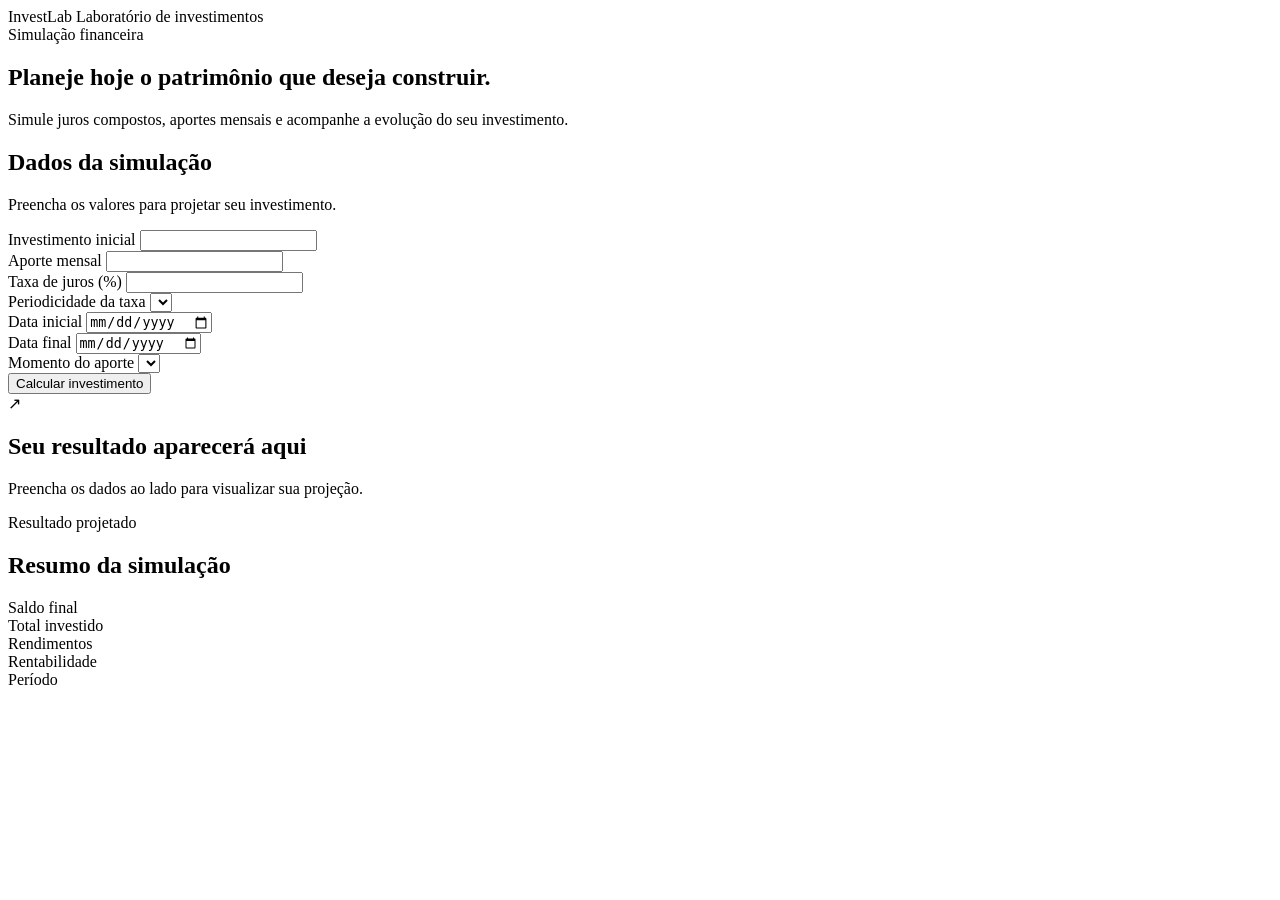
==== src/main/resources/templates/index.html @ 9c68957b "feat: support effective annual interest rates" ====
<!DOCTYPE html>
<html lang="pt-BR" xmlns:th="http://www.thymeleaf.org">
<head>
    <meta charset="UTF-8">
    <meta name="viewport" content="width=device-width, initial-scale=1.0">

    <title>InvestLab | Simulador de Investimentos</title>

    <link rel="stylesheet" th:href="@{/css/style.css}">
    <link rel="stylesheet" th:href="@{/css/evolution-table.css}">
    <link rel="stylesheet" th:href="@{/css/investment-chart.css}">
</head>
<body>

<header class="header">
    <div class="container">
        <a class="brand" th:href="@{/}">InvestLab</a>
        <span class="subtitle">Laboratório de investimentos</span>
    </div>
</header>

<main class="container main-content">
    <section class="hero">
        <span class="eyebrow">Simulação financeira</span>
        <h1>Planeje hoje o patrimônio que deseja construir.</h1>
        <p>
            Simule juros compostos, aportes mensais e acompanhe
            a evolução do seu investimento.
        </p>
    </section>

    <div class="layout">
        <section class="panel">
            <div class="panel-heading">
                <h2>Dados da simulação</h2>
                <p>Preencha os valores para projetar seu investimento.</p>
            </div>

            <form
                    th:action="@{/simulate}"
                    th:object="${simulationForm}"
                    method="post"
            >
                <div
                        class="alert"
                        th:if="${simulationError}"
                        th:text="${simulationError}"
                ></div>

                <div class="form-grid">
                    <div class="field">
                        <label for="initialInvestment">
                            Investimento inicial
                        </label>

                        <input
                                id="initialInvestment"
                                type="number"
                                min="0"
                                step="0.01"
                                th:field="*{initialInvestment}"
                        >

                        <span
                                class="field-error"
                                th:errors="*{initialInvestment}"
                        ></span>
                    </div>

                    <div class="field">
                        <label for="monthlyContribution">
                            Aporte mensal
                        </label>

                        <input
                                id="monthlyContribution"
                                type="number"
                                min="0"
                                step="0.01"
                                th:field="*{monthlyContribution}"
                        >

                        <span
                                class="field-error"
                                th:errors="*{monthlyContribution}"
                        ></span>
                    </div>

                    <div class="field">
                        <label for="interestRatePercentage">
                            Taxa de juros (%)
                        </label>

                        <input
                                id="interestRatePercentage"
                                type="number"
                                min="0"
                                step="0.01"
                                th:field="*{interestRatePercentage}"
                        >

                        <span
                                class="field-error"
                                th:errors="*{interestRatePercentage}"
                        ></span>
                    </div>

                    <div class="field">
                        <label for="ratePeriod">
                            Periodicidade da taxa
                        </label>

                        <select id="ratePeriod" th:field="*{ratePeriod}">
                            <option
                                    th:each="period : ${ratePeriods}"
                                    th:value="${period}"
                                    th:text="${
                                        period.name() == 'MONTHLY'
                                            ? 'Mensal'
                                            : period.name() == 'ANNUAL'
                                                ? 'Anual nominal'
                                                : 'Anual efetiva'
                                    }"
                            ></option>
                        </select>
                    </div>

                    <div class="field">
                        <label for="startDate">Data inicial</label>

                        <input
                                id="startDate"
                                type="date"
                                th:field="*{startDate}"
                        >

                        <span
                                class="field-error"
                                th:errors="*{startDate}"
                        ></span>
                    </div>

                    <div class="field">
                        <label for="endDate">Data final</label>

                        <input
                                id="endDate"
                                type="date"
                                th:field="*{endDate}"
                        >

                        <span
                                class="field-error"
                                th:errors="*{endDate}"
                        ></span>
                    </div>

                    <div class="field field-full">
                        <label for="contributionTiming">
                            Momento do aporte
                        </label>

                        <select
                                id="contributionTiming"
                                th:field="*{contributionTiming}"
                        >
                            <option
                                    th:each="timing : ${contributionTimings}"
                                    th:value="${timing}"
                                    th:text="${timing.name() == 'BEGINNING_OF_PERIOD'
                                        ? 'Início do mês'
                                        : 'Final do mês'}"
                            ></option>
                        </select>
                    </div>
                </div>

                <button class="button" type="submit">
                    Calcular investimento
                </button>
            </form>
        </section>

        <section class="panel result-panel">
            <div th:if="${result == null}" class="empty-state">
                <span class="empty-icon">↗</span>
                <h2>Seu resultado aparecerá aqui</h2>
                <p>
                    Preencha os dados ao lado para visualizar sua projeção.
                </p>
            </div>

            <div th:if="${result != null}">
                <div class="panel-heading">
                    <span class="eyebrow">Resultado projetado</span>
                    <h2>Resumo da simulação</h2>
                </div>

                <div class="main-result">
                    <span>Saldo final</span>

                    <strong
                            th:text="${#numbers.formatCurrency(result.finalBalance())}"
                    ></strong>
                </div>

                <div class="result-grid">
                    <article class="result-card">
                        <span>Total investido</span>
                        <strong
                                th:text="${#numbers.formatCurrency(result.totalInvested())}"
                        ></strong>
                    </article>

                    <article class="result-card">
                        <span>Rendimentos</span>
                        <strong
                                th:text="${#numbers.formatCurrency(result.totalInterest())}"
                        ></strong>
                    </article>

                    <article class="result-card">
                        <span>Rentabilidade</span>
                        <strong
                                th:text="${result.profitabilityPercentage() + '%'}"
                        ></strong>
                    </article>

                    <article class="result-card">
                        <span>Período</span>
                        <strong
                                th:text="|${result.numberOfMonths()} ${result.numberOfMonths() == 1 ? 'mês' : 'meses'}|"
                        ></strong>
                    </article>
                </div>
            </div>
        </section>
    </div>

    <div th:if="${result != null}">
        <div
                th:replace="~{fragments/investment-chart :: investmentChart(${result})}"
        ></div>

        <div
                th:replace="~{fragments/evolution-table :: evolutionTable(${result})}"
        ></div>
    </div>


</main>

<script th:src="@{/js/investment-chart.js}"></script>
</body>
</html>
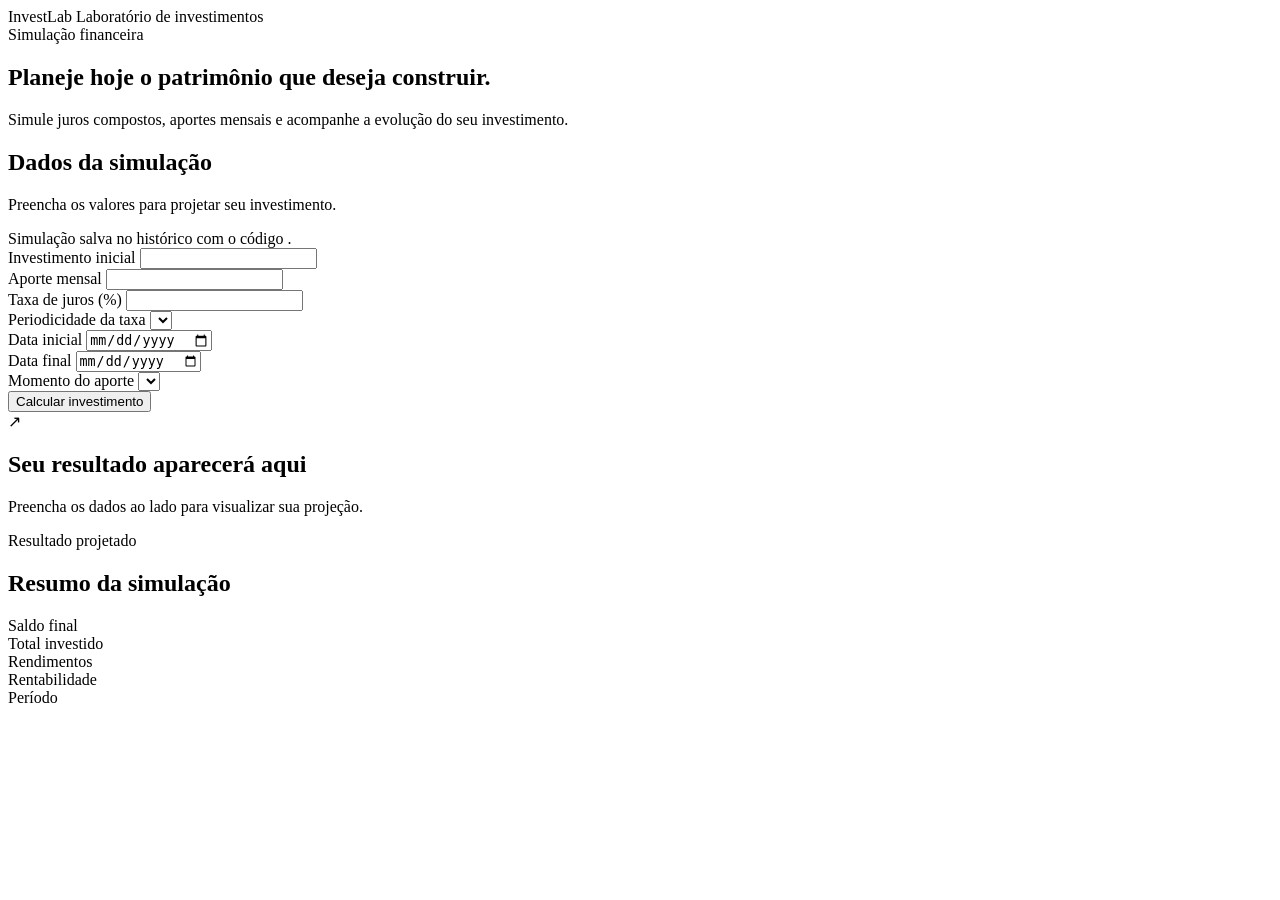
==== commit 013dc129: "feat: persist completed simulations" ====
--- a/src/main/resources/templates/index.html
+++ b/src/main/resources/templates/index.html
@@ -9,6 +9,7 @@
     <link rel="stylesheet" th:href="@{/css/style.css}">
     <link rel="stylesheet" th:href="@{/css/evolution-table.css}">
     <link rel="stylesheet" th:href="@{/css/investment-chart.css}">
+    <link rel="stylesheet" th:href="@{/css/scenario-comparison.css}">
 </head>
 <body>
 
@@ -46,6 +47,14 @@
                         th:if="${simulationError}"
                         th:text="${simulationError}"
                 ></div>
+
+                <div
+                        class="success-alert"
+                        th:if="${savedSimulationId != null}"
+                >
+                    Simulação salva no histórico com o código
+                    <strong th:text="${savedSimulationId}"></strong>.
+                </div>
 
                 <div class="form-grid">
                     <div class="field">
@@ -238,15 +247,23 @@
     </div>
 
     <div th:if="${result != null}">
+        <div th:if="${comparison != null}">
+            <div
+                    th:replace="~{fragments/scenario-comparison
+                    :: scenarioComparison(${comparison})}"
+            ></div>
+        </div>
+
         <div
-                th:replace="~{fragments/investment-chart :: investmentChart(${result})}"
+                th:replace="~{fragments/investment-chart
+                :: investmentChart(${result})}"
         ></div>
 
         <div
-                th:replace="~{fragments/evolution-table :: evolutionTable(${result})}"
+                th:replace="~{fragments/evolution-table
+                :: evolutionTable(${result})}"
         ></div>
     </div>
-
 
 </main>
 
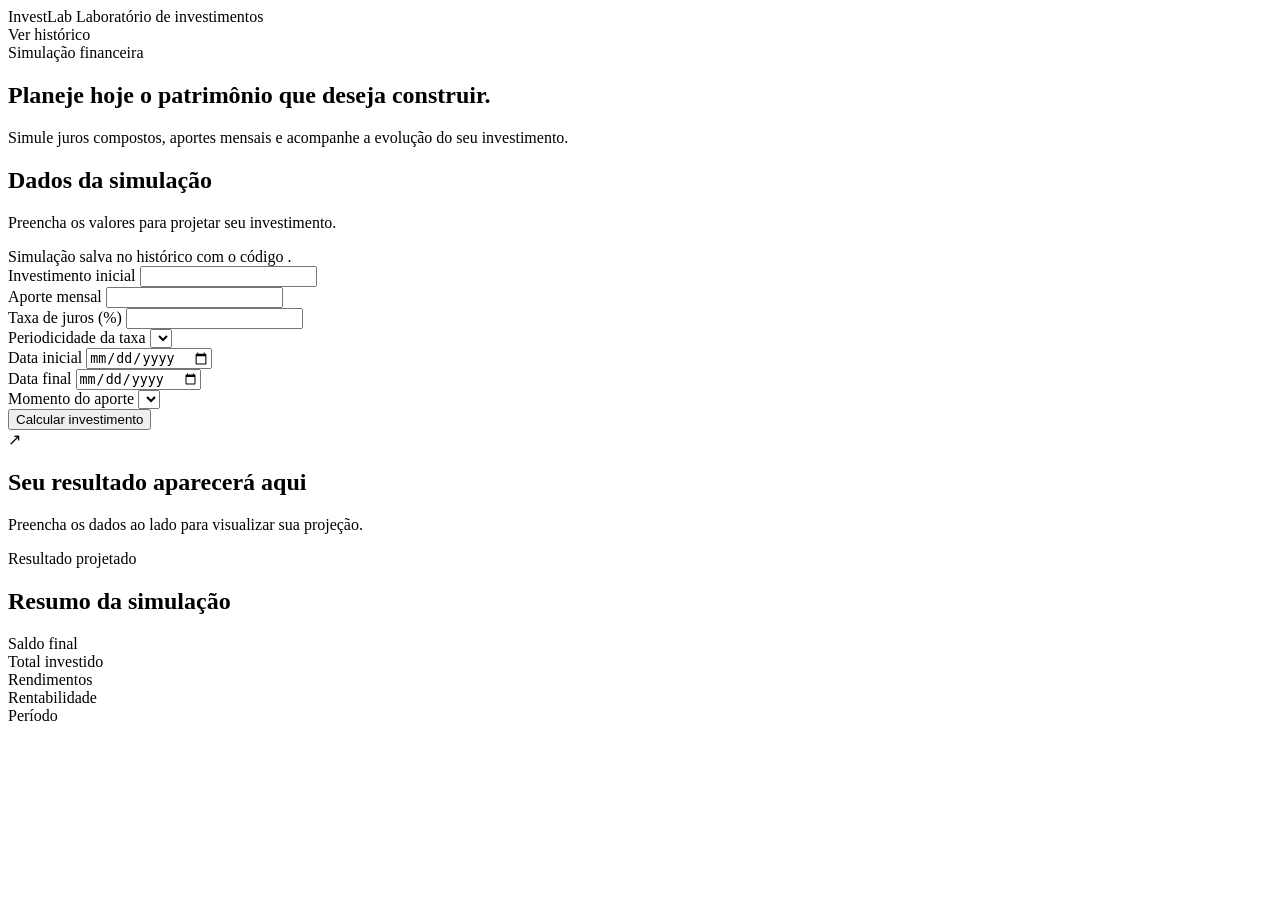
==== commit 448e3fa9: "feat: add simulation history page" ====
--- a/src/main/resources/templates/index.html
+++ b/src/main/resources/templates/index.html
@@ -14,9 +14,15 @@
 <body>
 
 <header class="header">
-    <div class="container">
-        <a class="brand" th:href="@{/}">InvestLab</a>
-        <span class="subtitle">Laboratório de investimentos</span>
+    <div class="container header-navigation">
+        <div class="brand-group">
+            <a class="brand" th:href="@{/}">InvestLab</a>
+            <span class="subtitle">Laboratório de investimentos</span>
+        </div>
+
+        <a class="history-link" th:href="@{/history}">
+            Ver histórico
+        </a>
     </div>
 </header>
 
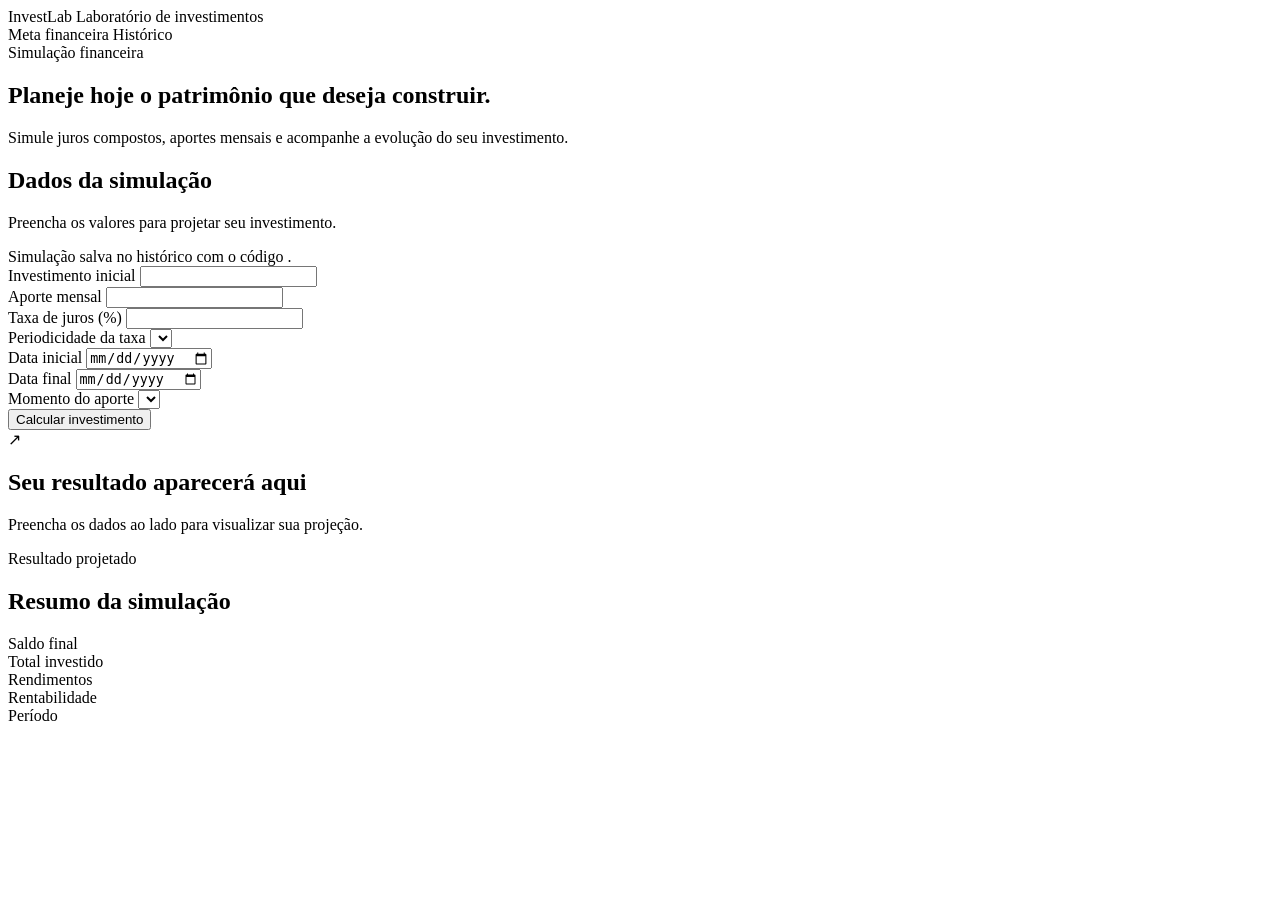
==== commit 4b99dd84: "fix: improve long-term chart readability" ====
--- a/src/main/resources/templates/index.html
+++ b/src/main/resources/templates/index.html
@@ -17,12 +17,15 @@
     <div class="container header-navigation">
         <div class="brand-group">
             <a class="brand" th:href="@{/}">InvestLab</a>
-            <span class="subtitle">Laboratório de investimentos</span>
+            <span class="subtitle">
+                Laboratório de investimentos
+            </span>
         </div>
 
-        <a class="history-link" th:href="@{/history}">
-            Ver histórico
-        </a>
+        <nav class="main-navigation">
+            <a th:href="@{/goal}">Meta financeira</a>
+            <a th:href="@{/history}">Histórico</a>
+        </nav>
     </div>
 </header>
 
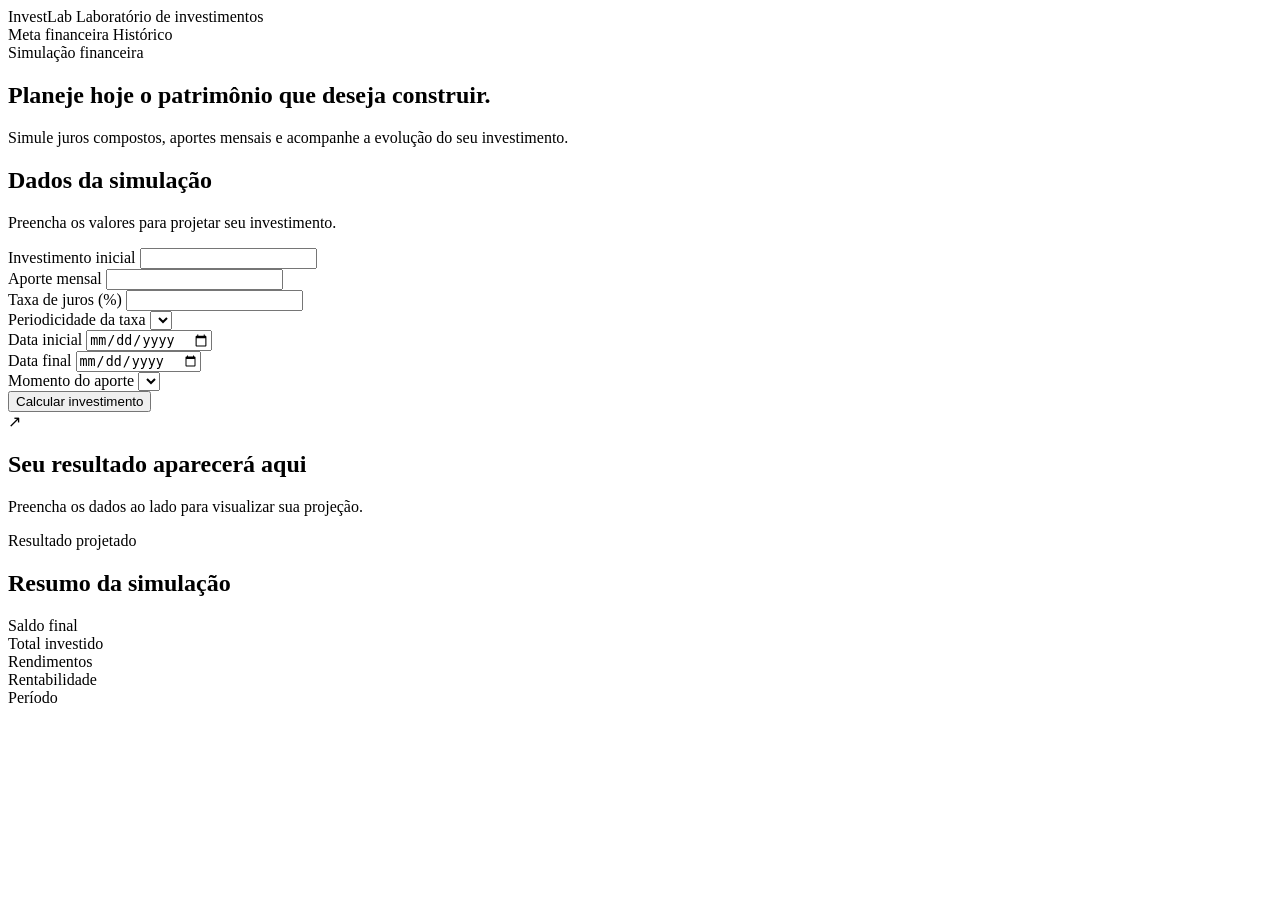
==== commit 3f587c4c: "feat: add custom error pages" ====
--- a/src/main/resources/templates/index.html
+++ b/src/main/resources/templates/index.html
@@ -56,14 +56,6 @@
                         th:if="${simulationError}"
                         th:text="${simulationError}"
                 ></div>
-
-                <div
-                        class="success-alert"
-                        th:if="${savedSimulationId != null}"
-                >
-                    Simulação salva no histórico com o código
-                    <strong th:text="${savedSimulationId}"></strong>.
-                </div>
 
                 <div class="form-grid">
                     <div class="field">
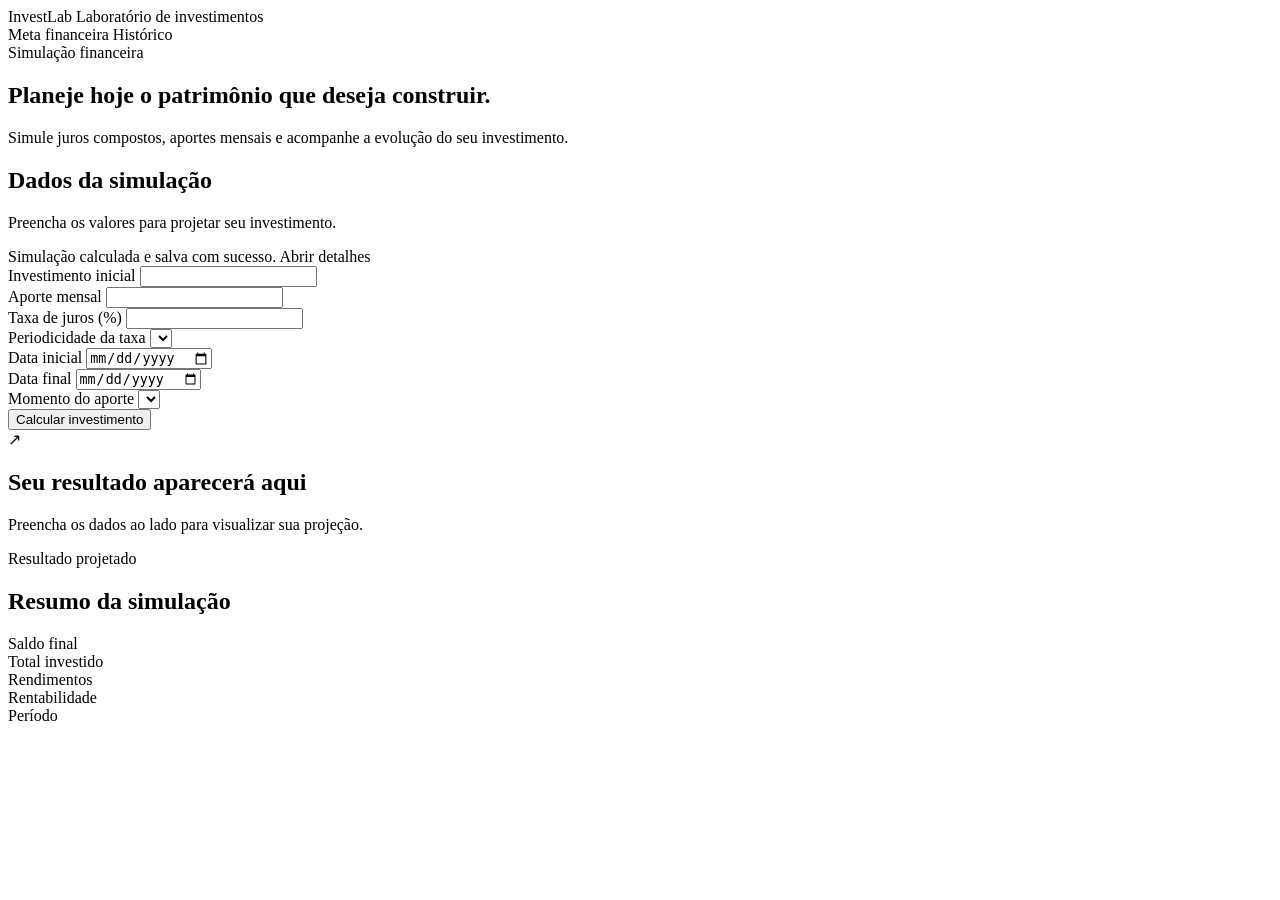
==== commit 8007e0dc: "fix: display saved result on simulator page" ====
--- a/src/main/resources/templates/index.html
+++ b/src/main/resources/templates/index.html
@@ -56,6 +56,21 @@
                         th:if="${simulationError}"
                         th:text="${simulationError}"
                 ></div>
+
+                <div
+                        class="success-alert"
+                        th:if="${created == true and savedSimulationId != null}"
+                >
+                    Simulação calculada e salva com sucesso.
+
+                    <a
+                            th:href="@{/history/{id}(
+                id=${savedSimulationId}
+            )}"
+                    >
+                        Abrir detalhes
+                    </a>
+                </div>
 
                 <div class="form-grid">
                     <div class="field">
@@ -270,4 +285,4 @@
 
 <script th:src="@{/js/investment-chart.js}"></script>
 </body>
-</html>+</html>
